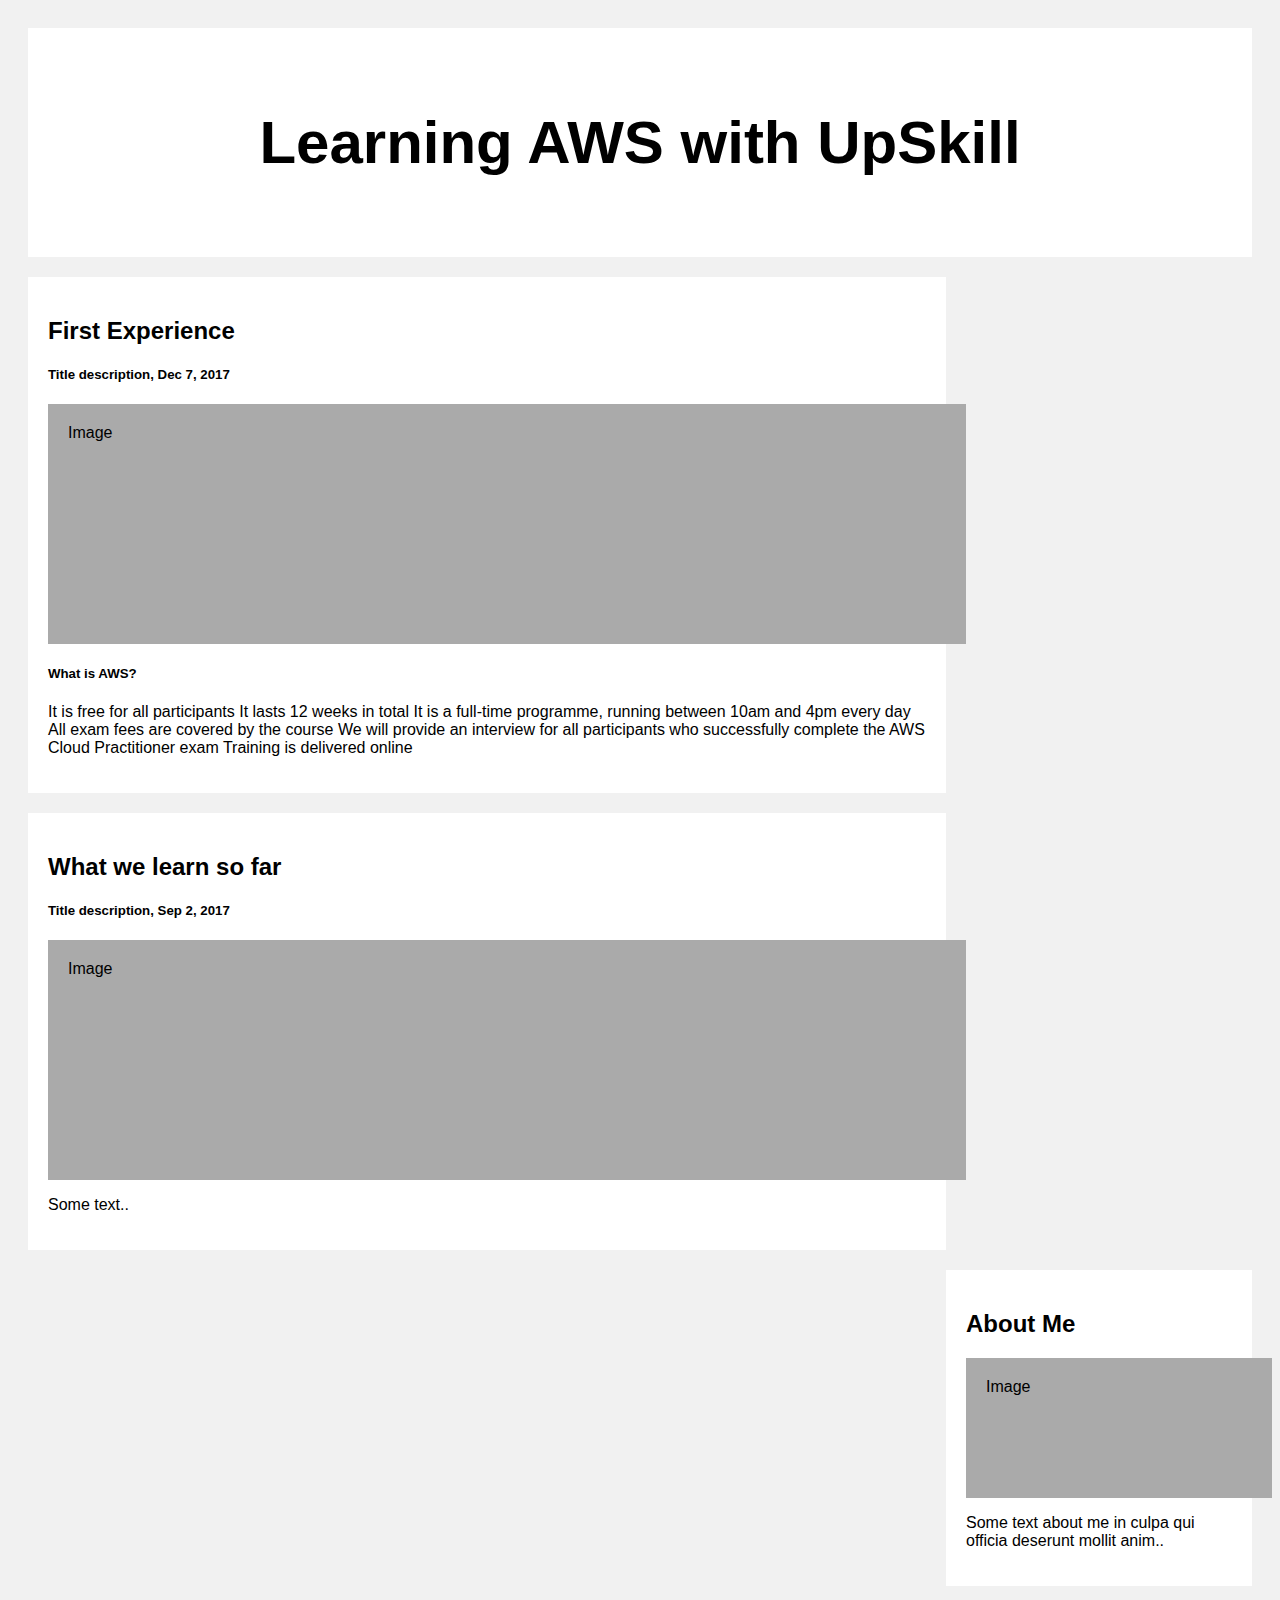
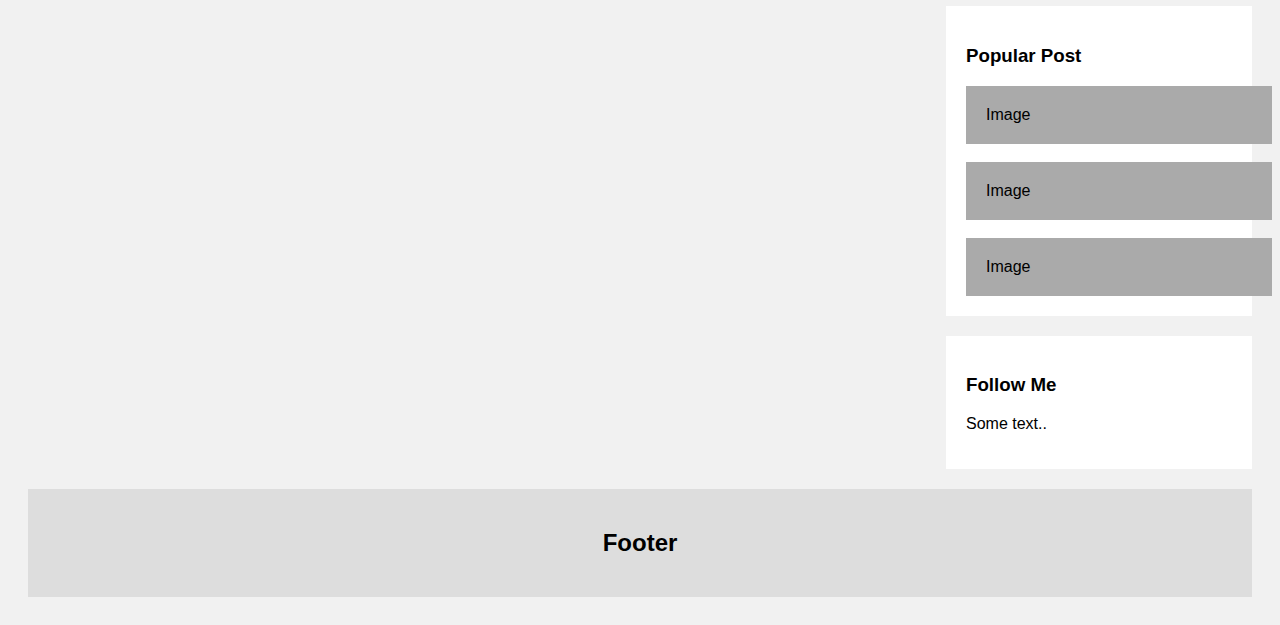
==== index.html @ d5673794 "index.html and style.css is add to the repo" ====
<!DOCTYPE html>
<html lang="en">
<head>
    <meta charset="UTF-8">
    <meta http-equiv="X-UA-Compatible" content="IE=edge">
    <meta name="viewport" content="width=device-width, initial-scale=1.0">
    <link rel="stylesheet" href="styles.css">
    <title>Blog: Learning AWS with UpSkill</title>
</head>
<body>

    <div class="header">
        <h2>Learning AWS with UpSkill</h2>
      </div>
      
      <div class="row">

        <!--Left Column-->
        <div class="leftcolumn">
          <div class="card">
            <h2>First Experience</h2>
            <h5>Title description, Dec 7, 2017</h5>

            <div class="fakeimg" style="height:200px;">
                Image
            </div>

            <h5>What is AWS?</h3>
            <p>
                It is free for all participants
                It lasts 12 weeks in total
                It is a full-time programme, running between 10am and 4pm every day
                All exam fees are covered by the course
                We will provide an interview for all participants who successfully complete the AWS Cloud Practitioner exam
                Training is delivered online
            </p>
          </div>

          <!--Bottom Left Column-->
          <div class="card">
            <h2>What we learn so far</h2>
            <h5>Title description, Sep 2, 2017</h5>
            <div class="fakeimg" style="height:200px;">
                Image
            </div>
            <p>Some text..</p>
          </div>

        </div>

        <div class="rightcolumn">
          <div class="card">
            <h2>About Me</h2>
            <div class="fakeimg" style="height:100px;">Image</div>
            <p>Some text about me in culpa qui officia deserunt mollit anim..</p>
          </div>

          <div class="card">
            <h3>Popular Post</h3>
            <div class="fakeimg">Image</div><br>
            <div class="fakeimg">Image</div><br>
            <div class="fakeimg">Image</div>
          </div>

          <div class="card">
            <h3>Follow Me</h3>
            <p>Some text..</p>
          </div>
        </div>
      </div>
      
      <div class="footer">
        <h2>Footer</h2>
      </div>
</body>
</html>
---- styles.css ----
body {
    font-family: Arial;
    padding: 20px;
    background: #f1f1f1;
  }
  
  /* Header/Blog Title */
  .header {
    padding: 30px;
    font-size: 40px;
    text-align: center;
    background: white;
  }
  
  /* Create two unequal columns that floats next to each other */
  /* Left column */
  .leftcolumn {
    float: left;
    width: 75%;
  }
  
  /* Right column */
  .rightcolumn {
    float: right;
    width: 25%;
    padding-left: 20px;
  }
  
  /* Fake image */
  .fakeimg {
    background-color: #aaa;
    width: 100%;
    padding: 20px;
  }
  
  /* Add a card effect for articles */
  .card {
    background-color: white;
    padding: 20px;
    margin-top: 20px;
  }
  
  /* Clear floats after the columns */
  .row:after {
    content: "";
    display: table;
    clear: both;
  }
  
  /* Footer */
  .footer {
    padding: 20px;
    text-align: center;
    background: #ddd;
    margin-top: 20px;
  }
  
  /* Responsive layout - when the screen is less than 800px wide, make the two columns stack on top of each other instead of next to each other */
  @media screen and (max-width: 800px) {
    .leftcolumn, .rightcolumn {
      width: 100%;
      padding: 0;
    }
  }
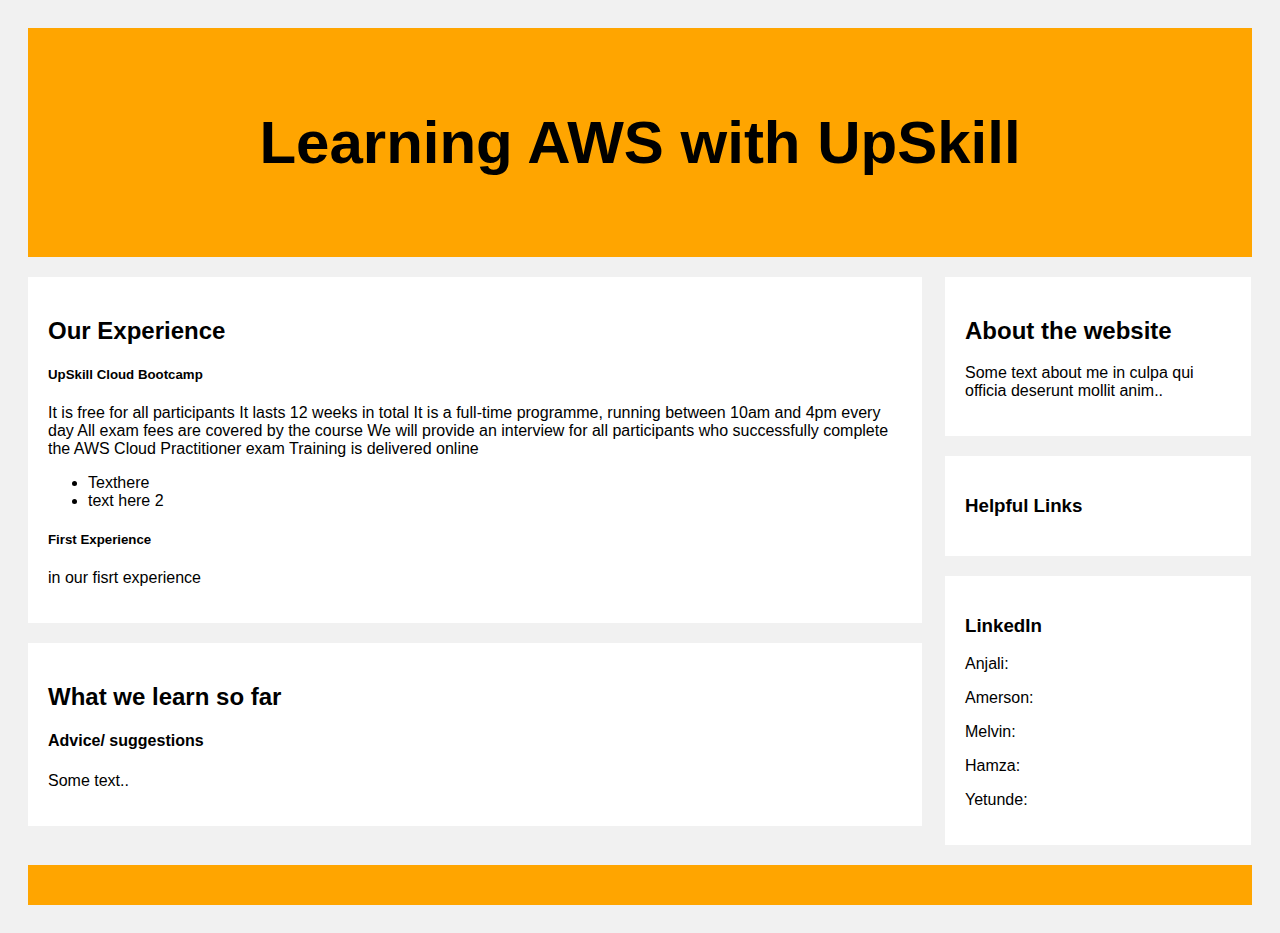
==== commit 025d847f: "Cleaning things up" ====
--- a/index.html
+++ b/index.html
@@ -8,24 +8,22 @@
     <title>Blog: Learning AWS with UpSkill</title>
 </head>
 <body>
-
+    
+    <!--AWS Headers-->
     <div class="header">
         <h2>Learning AWS with UpSkill</h2>
-      </div>
+    </div>
       
       <div class="row">
 
         <!--Left Column-->
         <div class="leftcolumn">
+        
+          <!--Top Left Card--> 
           <div class="card">
-            <h2>First Experience</h2>
-            <h5>Title description, Dec 7, 2017</h5>
+            <h2>Our Experience</h2>
 
-            <div class="fakeimg" style="height:200px;">
-                Image
-            </div>
-
-            <h5>What is AWS?</h3>
+            <h5>UpSkill Cloud Bootcamp</h5>
             <p>
                 It is free for all participants
                 It lasts 12 weeks in total
@@ -33,44 +31,58 @@
                 All exam fees are covered by the course
                 We will provide an interview for all participants who successfully complete the AWS Cloud Practitioner exam
                 Training is delivered online
+                <ul>
+                    <li>
+                        Texthere 
+                    </li>
+                    <li>
+                        text here 2
+                    </li>
+                </ul>
+            </p>
+
+            <h5>First Experience </h3>
+            <p>
+                in our fisrt experience
             </p>
           </div>
 
-          <!--Bottom Left Column-->
+          <!--Bottom Left Card-->
           <div class="card">
             <h2>What we learn so far</h2>
-            <h5>Title description, Sep 2, 2017</h5>
-            <div class="fakeimg" style="height:200px;">
-                Image
-            </div>
+            <h4>Advice/ suggestions  </h4>
             <p>Some text..</p>
           </div>
 
         </div>
 
+        <!--Right Column-->
         <div class="rightcolumn">
+
+          <!--About This Website Column-->
           <div class="card">
-            <h2>About Me</h2>
-            <div class="fakeimg" style="height:100px;">Image</div>
+            <h2>About the website</h2>
             <p>Some text about me in culpa qui officia deserunt mollit anim..</p>
           </div>
 
+          <!--Helpful Card-->
           <div class="card">
-            <h3>Popular Post</h3>
-            <div class="fakeimg">Image</div><br>
-            <div class="fakeimg">Image</div><br>
-            <div class="fakeimg">Image</div>
+            <h3>Helpful Links</h3>
           </div>
 
+          <!--LinkedIn Card-->
           <div class="card">
-            <h3>Follow Me</h3>
-            <p>Some text..</p>
+            <h3>LinkedIn </h3>
+            <p>Anjali:</p>
+            <p>Amerson:</p>
+            <p>Melvin:</p>
+            <p>Hamza:</p>
+            <p>Yetunde:</p>
           </div>
         </div>
       </div>
       
       <div class="footer">
-        <h2>Footer</h2>
       </div>
 </body>
 </html>--- a/styles.css
+++ b/styles.css
@@ -9,21 +9,21 @@
     padding: 30px;
     font-size: 40px;
     text-align: center;
-    background: white;
+    background: orange;
   }
   
   /* Create two unequal columns that floats next to each other */
   /* Left column */
   .leftcolumn {
     float: left;
-    width: 75%;
+    width: 73%;
   }
   
   /* Right column */
   .rightcolumn {
     float: right;
+    padding-right: 1px;
     width: 25%;
-    padding-left: 20px;
   }
   
   /* Fake image */
@@ -51,7 +51,7 @@
   .footer {
     padding: 20px;
     text-align: center;
-    background: #ddd;
+    background: orange;
     margin-top: 20px;
   }
   
